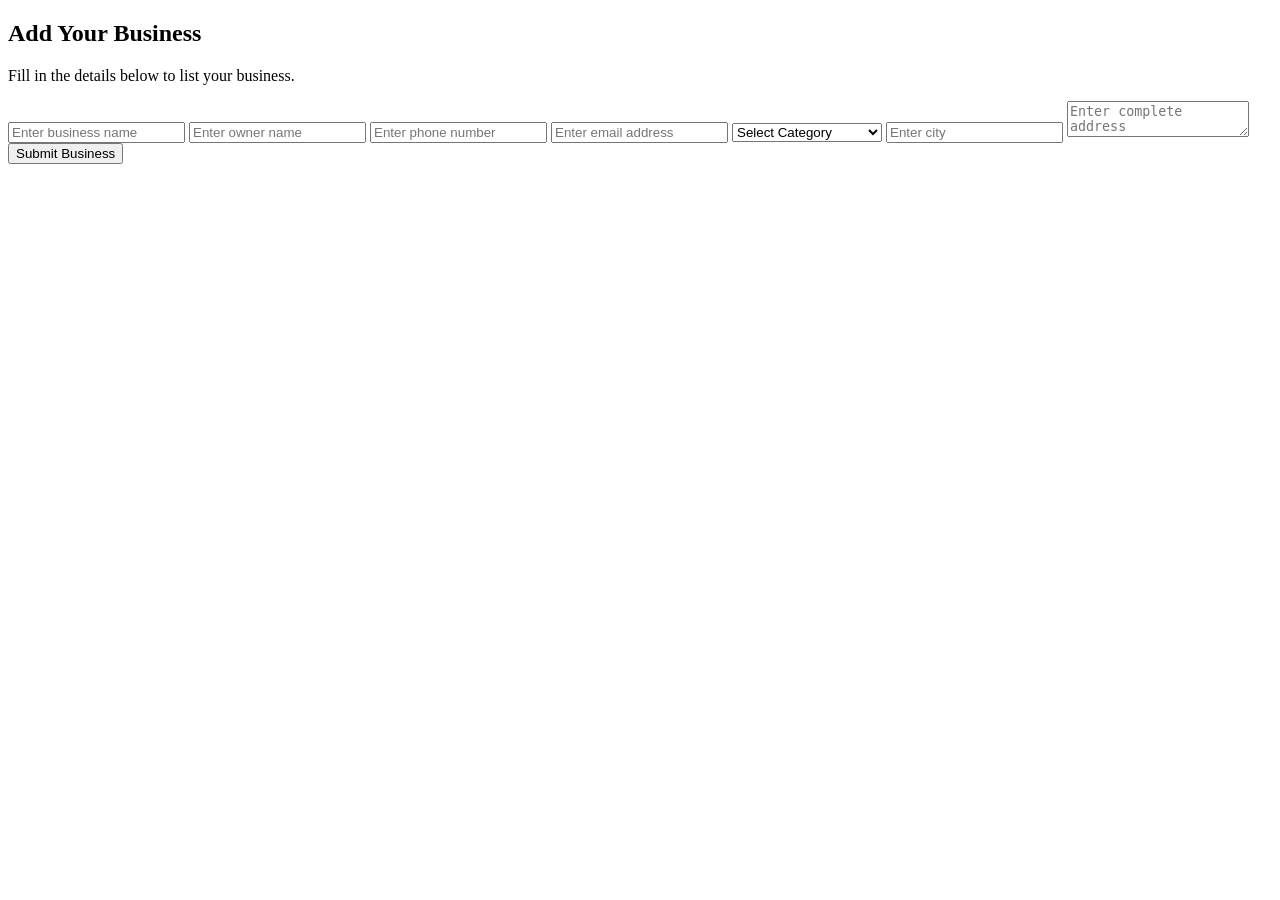
==== templates/add-business.html @ 85b37f09 "Add Insurance Advisor option to business selection" ====
<!DOCTYPE html>
<html>
<head>
    <meta charset="UTF-8">
    <meta name="viewport" content="width=device-width, initial-scale=1.0">
    <title>Add Your Business- Greater Noida Directory(GND)</title>
    <link rel="stylesheet" href="{{ url_for('static', filename='style.css') }}">
</head>
<body>

<section class="business-form-container">

    <h1>Add Your Business</h1>
    <p>Fill in the details below to list your business.</p>

    <form method="POST">

<input type="text" name="name" placeholder="Enter business name" required>

<input type="text" name="owner" placeholder="Enter owner name" required>

<input type="tel" name="phone" placeholder="Enter phone number" required>

<input type="email" name="email" placeholder="Enter email address">

<select name="category" required>
    <option value="">Select Category</option>
    <option value="Hospitals & Clinic">🏥 Hospital & Clinic</option>
    <option value="Restaurants">🍽 Restaurant</option>
    <option value="Education">🏫 Education</option>
    <option value="Jobs">💼 Jobs</option>
    <option value="Fitness">🏋 Fitness</option>
    <option value="Real-estate">🏡 Real Estate</option>
    <option value="Pg-Hostel">🏨 PG / Hostel</option>
    <option value="Beauty">💇 Beauty Services</option>
    <option value="Astrology">🔮 Astrology</option>
    <option value="Advocate">⚖️ Advocate</option>
    <option value="Grocery">🏪 Grocery</option>
    <option value="Medical Stores">🏥 Medical Stores</option>
    <option value="Pooja Samgiri">🕉 Pooja Samgiri</option>
    <option value="Hardware & Furniture>⚒️ Hardware & Furniture</option>
    <option value="Insurance Advisor>🛡️ Insurance Advisor</option>
    <option value="Other">🏬 Other Business</option>
</select>

<input type="text" name="city" placeholder="Enter city">

<textarea name="address" placeholder="Enter complete address"></textarea>

<button type="submit">Submit Business</button>

</form>

</section>

</body>
</html>
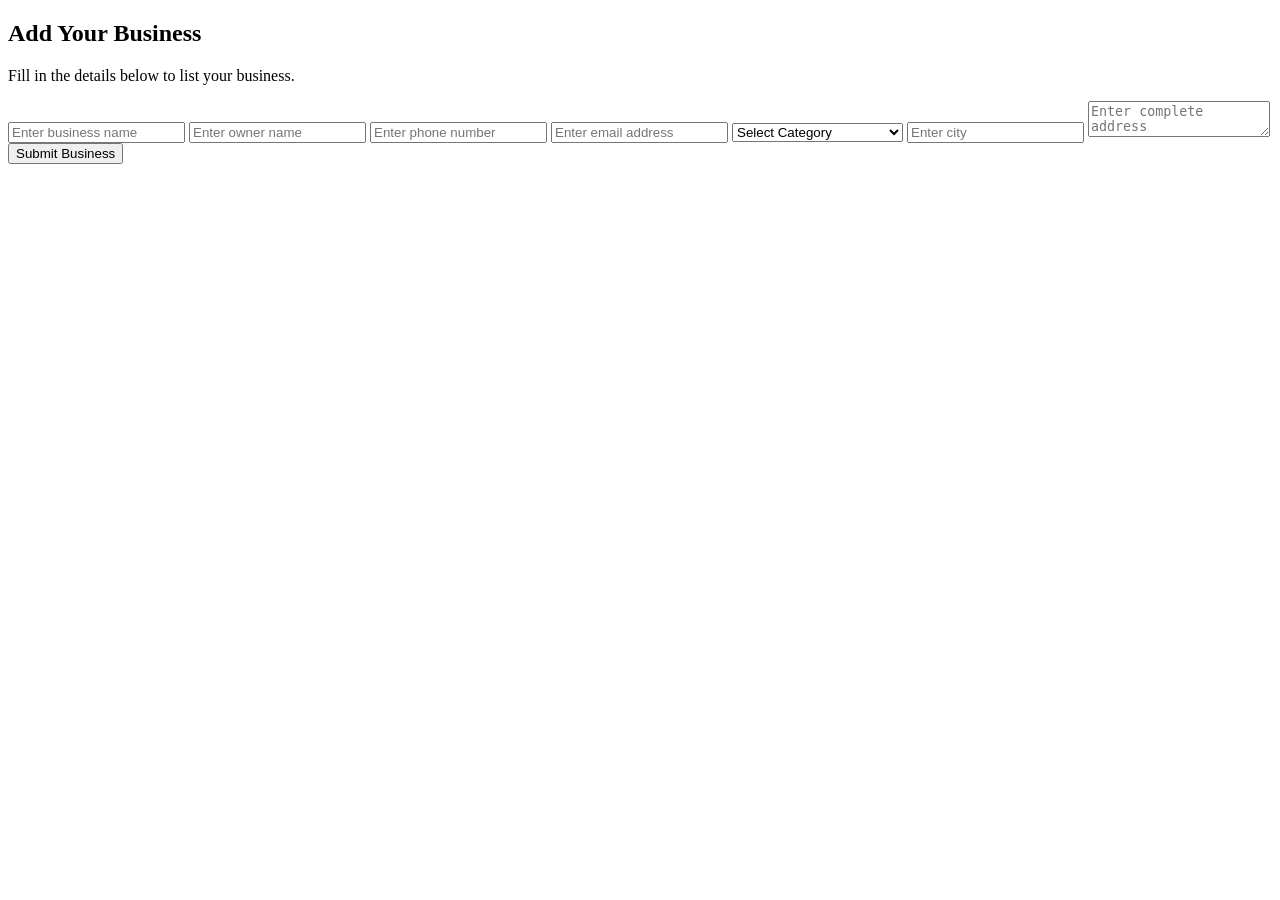
==== commit 2359af30: "Fix HTML option tags and add Pet Shop option" ====
--- a/templates/add-business.html
+++ b/templates/add-business.html
@@ -38,8 +38,9 @@
     <option value="Grocery">🏪 Grocery</option>
     <option value="Medical Stores">🏥 Medical Stores</option>
     <option value="Pooja Samgiri">🕉 Pooja Samgiri</option>
-    <option value="Hardware & Furniture>⚒️ Hardware & Furniture</option>
-    <option value="Insurance Advisor>🛡️ Insurance Advisor</option>
+    <option value="Hardware & Furniture">⚒️ Hardware & Furniture</option>
+    <option value="Insurance Advisor">🛡️ Insurance Advisor</option>
+    <option value="Pet Shop">🐾 Pet Shop</option>
     <option value="Other">🏬 Other Business</option>
 </select>
 
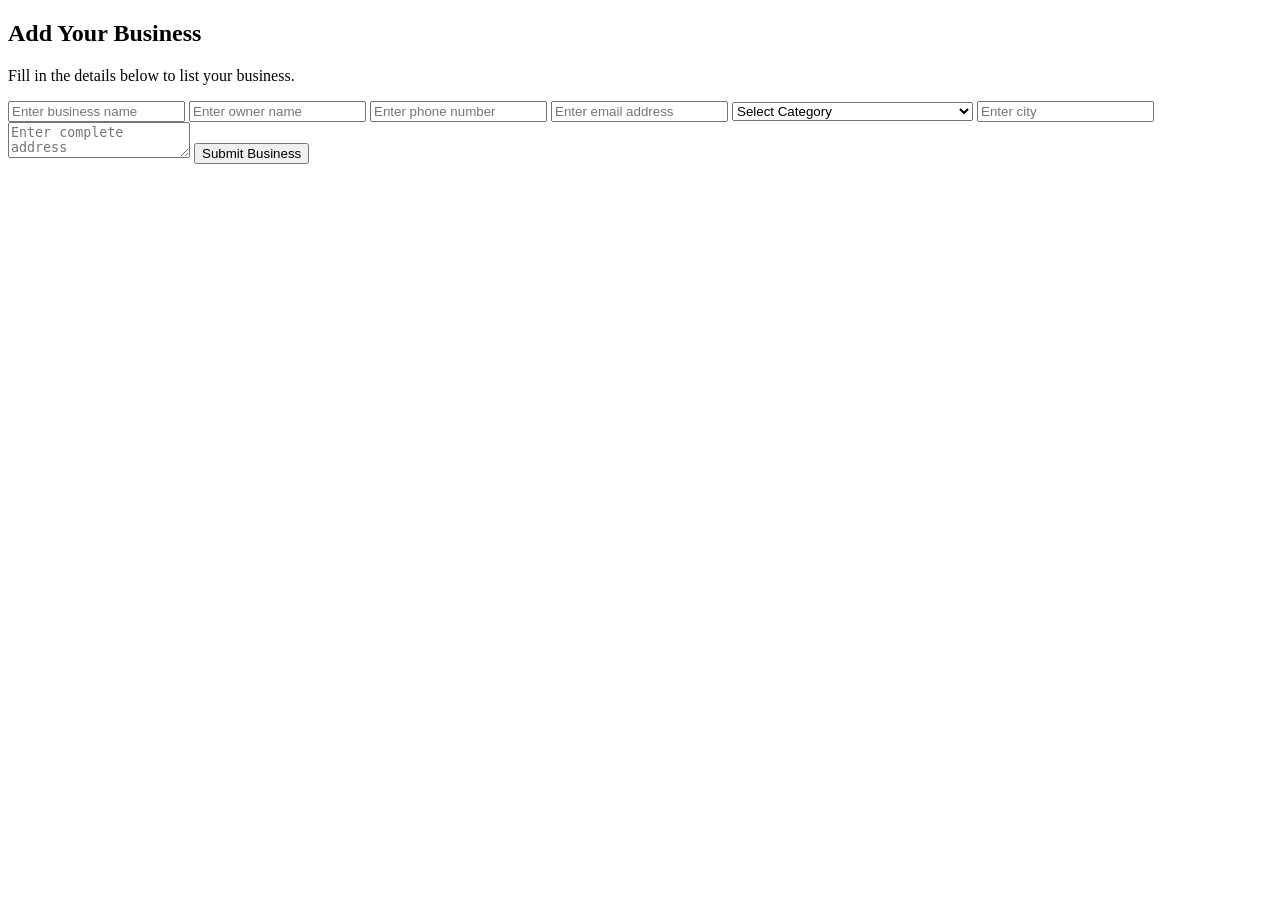
==== commit f566e2f5: "Update add-business.html" ====
--- a/templates/add-business.html
+++ b/templates/add-business.html
@@ -26,21 +26,21 @@
 <select name="category" required>
     <option value="">Select Category</option>
     <option value="Hospitals & Clinic">🏥 Hospital & Clinic</option>
-    <option value="Restaurants">🍽 Restaurant</option>
+    <option value="Astrology">🔮 Astrology</option>
+    <option value="Restaurants & Cafe">🍽 Restaurants & Cafe</option>
     <option value="Education">🏫 Education</option>
     <option value="Jobs">💼 Jobs</option>
-    <option value="Fitness">🏋 Fitness</option>
-    <option value="Real-estate">🏡 Real Estate</option>
+    <option value="Advocate">⚖️ Advocate</option>
+    <option value="House Rent/Sale">House Rent/Sale</option>
+    <option value="Shop Rent/Sale">🏡 Shop Rent/sale</option>
     <option value="Pg-Hostel">🏨 PG / Hostel</option>
     <option value="Beauty">💇 Beauty Services</option>
-    <option value="Astrology">🔮 Astrology</option>
-    <option value="Advocate">⚖️ Advocate</option>
-    <option value="Grocery">🏪 Grocery</option>
-    <option value="Medical Stores">🏥 Medical Stores</option>
-    <option value="Pooja Samgiri">🕉 Pooja Samgiri</option>
-    <option value="Hardware & Furniture">⚒️ Hardware & Furniture</option>
+    <option value="Unisex Saloon">Unisex Saloon</option>
+    <option value="Spa">Spa</option>
+    <option value="Boutique">Boutique</option>
+    <option value="Dry Cleaners">Dry Cleaners</option>
     <option value="Insurance Advisor">🛡️ Insurance Advisor</option>
-    <option value="Pet Shop">🐾 Pet Shop</option>
+    <option value="Mobile Repairs & Computer Services">Mobile Repairs & Computer Services</option>
     <option value="Other">🏬 Other Business</option>
 </select>
 
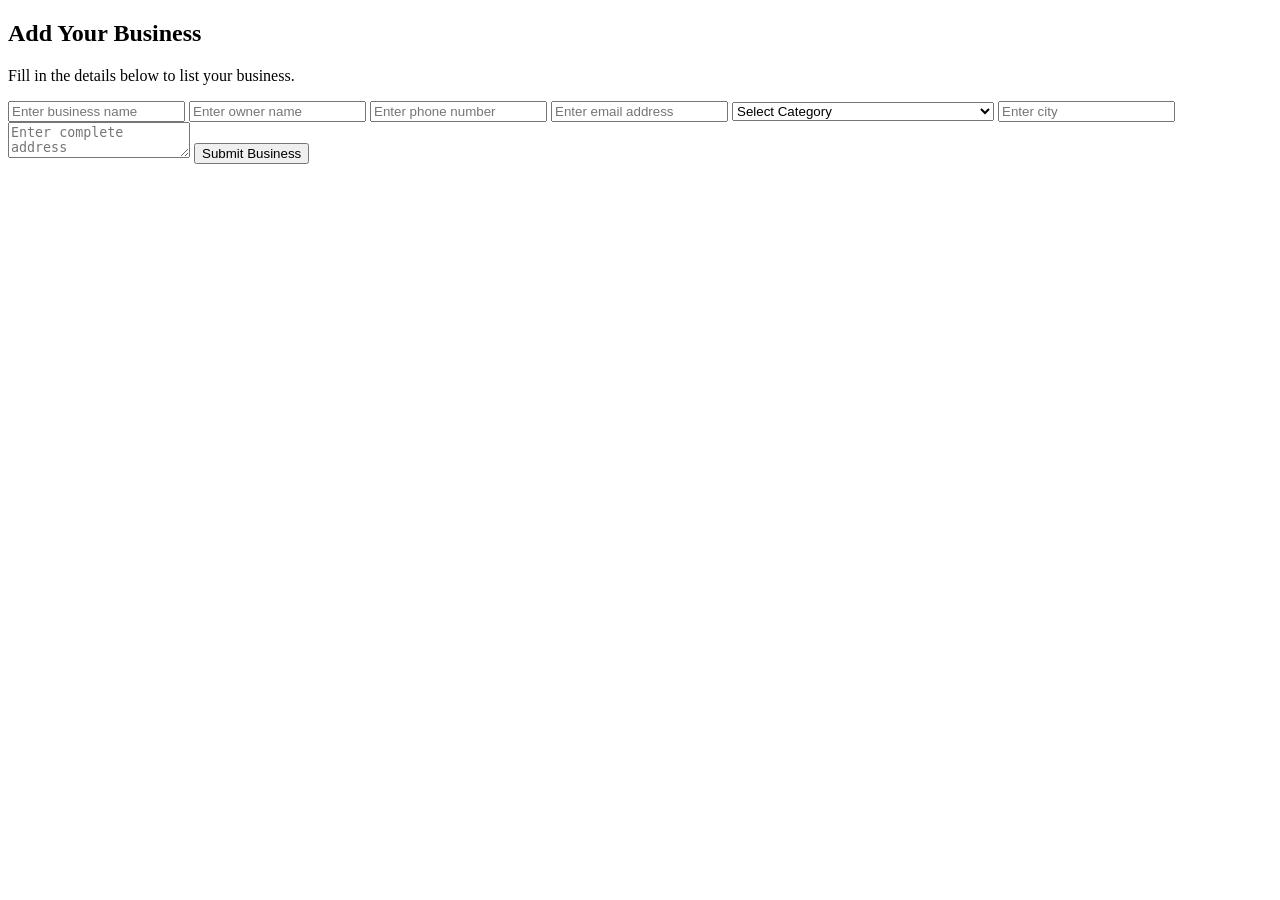
==== commit ab2d841c: "Update add-business.html" ====
--- a/templates/add-business.html
+++ b/templates/add-business.html
@@ -31,16 +31,16 @@
     <option value="Education">🏫 Education</option>
     <option value="Jobs">💼 Jobs</option>
     <option value="Advocate">⚖️ Advocate</option>
-    <option value="House Rent/Sale">House Rent/Sale</option>
-    <option value="Shop Rent/Sale">🏡 Shop Rent/sale</option>
+    <option value="House Rent/Sale">🏘️ House Rent/Sale</option>
+    <option value="Shop Rent/Sale">🏚️ Shop Rent/sale</option>
     <option value="Pg-Hostel">🏨 PG / Hostel</option>
     <option value="Beauty">💇 Beauty Services</option>
-    <option value="Unisex Saloon">Unisex Saloon</option>
-    <option value="Spa">Spa</option>
-    <option value="Boutique">Boutique</option>
-    <option value="Dry Cleaners">Dry Cleaners</option>
+    <option value="Unisex Saloon">💇‍♂️💇‍♀️ Unisex Salon</option>
+    <option value="Spa">💆 Spa</option>
+    <option value="Boutique">🏷️ Boutique</option>
+    <option value="Dry Cleaners">🧼 Dry Cleaners</option>
     <option value="Insurance Advisor">🛡️ Insurance Advisor</option>
-    <option value="Mobile Repairs & Computer Services">Mobile Repairs & Computer Services</option>
+    <option value="Mobile Repairs & Computer Services">💻 Mobile Repairs & Computer Services</option>
     <option value="Other">🏬 Other Business</option>
 </select>
 
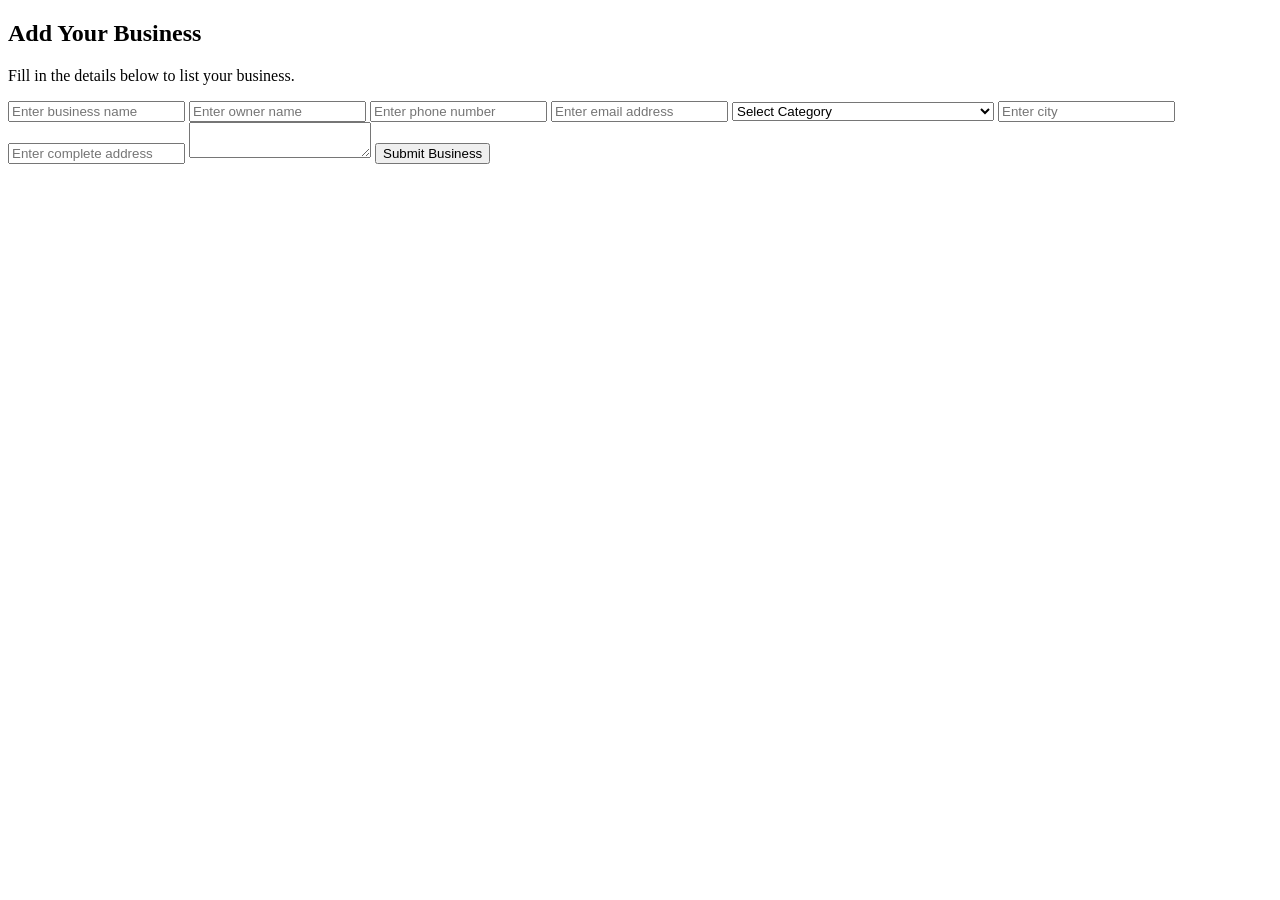
==== commit 195979ab: "Update add-business.html" ====
--- a/templates/add-business.html
+++ b/templates/add-business.html
@@ -30,6 +30,7 @@
     <option value="Restaurants & Cafe">🍽 Restaurants & Cafe</option>
     <option value="Education">🏫 Education</option>
     <option value="Jobs">💼 Jobs</option>
+    <option value="Fitness">💪 Fitness</option>
     <option value="Advocate">⚖️ Advocate</option>
     <option value="House Rent/Sale">🏘️ House Rent/Sale</option>
     <option value="Shop Rent/Sale">🏚️ Shop Rent/sale</option>
@@ -46,7 +47,11 @@
 
 <input type="text" name="city" placeholder="Enter city">
 
+<input type="Number & text" name="GSTIN" paceholder="Enter GSTIN no."
+
 <textarea name="address" placeholder="Enter complete address"></textarea>
+
+<textarea name="Description of Your Business" paceholder="Enter Description of Your Business"></textarea>
 
 <button type="submit">Submit Business</button>
 
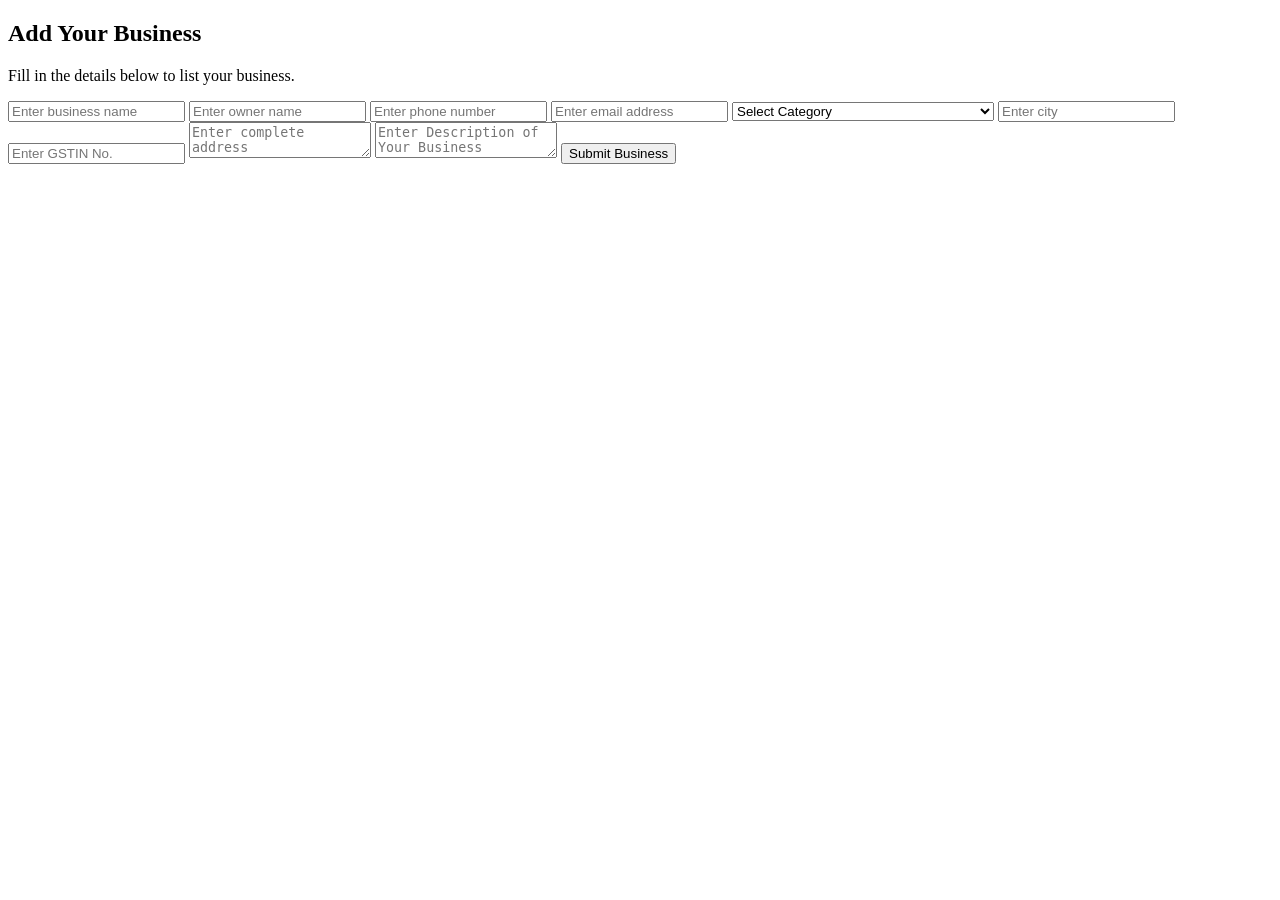
==== commit 24ab0f85: "Update add-business.html" ====
--- a/templates/add-business.html
+++ b/templates/add-business.html
@@ -47,11 +47,16 @@
 
 <input type="text" name="city" placeholder="Enter city">
 
-<input type="Number & text" name="GSTIN" paceholder="Enter GSTIN no."
-
+<input type="text"
+       name="gstin"
+       placeholder="Enter GSTIN No.">
+        
 <textarea name="address" placeholder="Enter complete address"></textarea>
 
-<textarea name="Description of Your Business" paceholder="Enter Description of Your Business"></textarea>
+<textarea
+          name="description"
+          placeholder="Enter Description of Your Business">
+</textarea>
 
 <button type="submit">Submit Business</button>
 
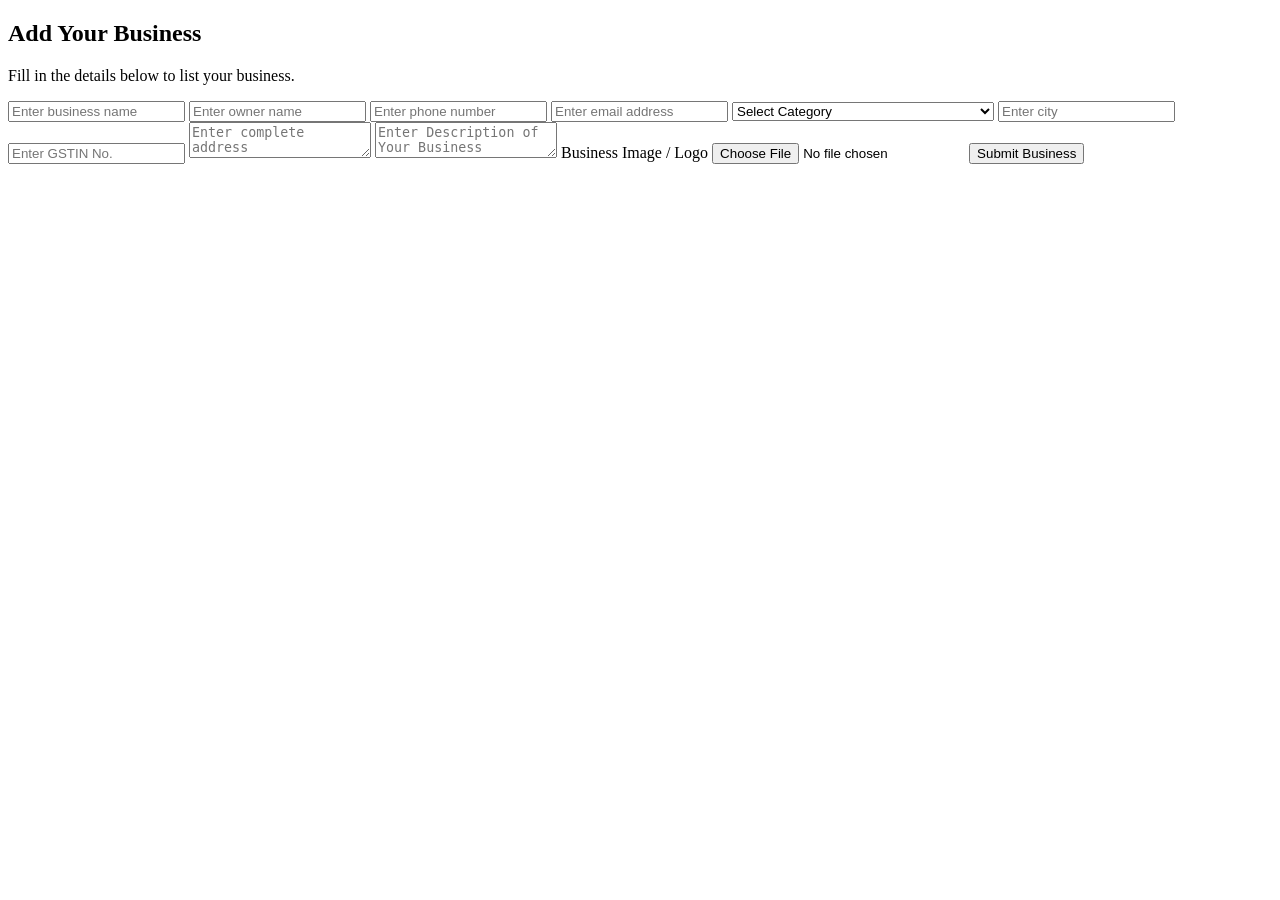
==== commit 4ee947b5: "Enable image upload for business listing Added file input for business image/logo upload in the form" ====
--- a/templates/add-business.html
+++ b/templates/add-business.html
@@ -13,7 +13,7 @@
     <h1>Add Your Business</h1>
     <p>Fill in the details below to list your business.</p>
 
-    <form method="POST">
+    <form method="POST" enctype="multipart/form-data">
 
 <input type="text" name="name" placeholder="Enter business name" required>
 
@@ -58,6 +58,13 @@
           placeholder="Enter Description of Your Business">
 </textarea>
 
+        <label>Business Image / Logo</label>
+
+<input
+type="file"
+name="image"
+accept="image/*">
+
 <button type="submit">Submit Business</button>
 
 </form>
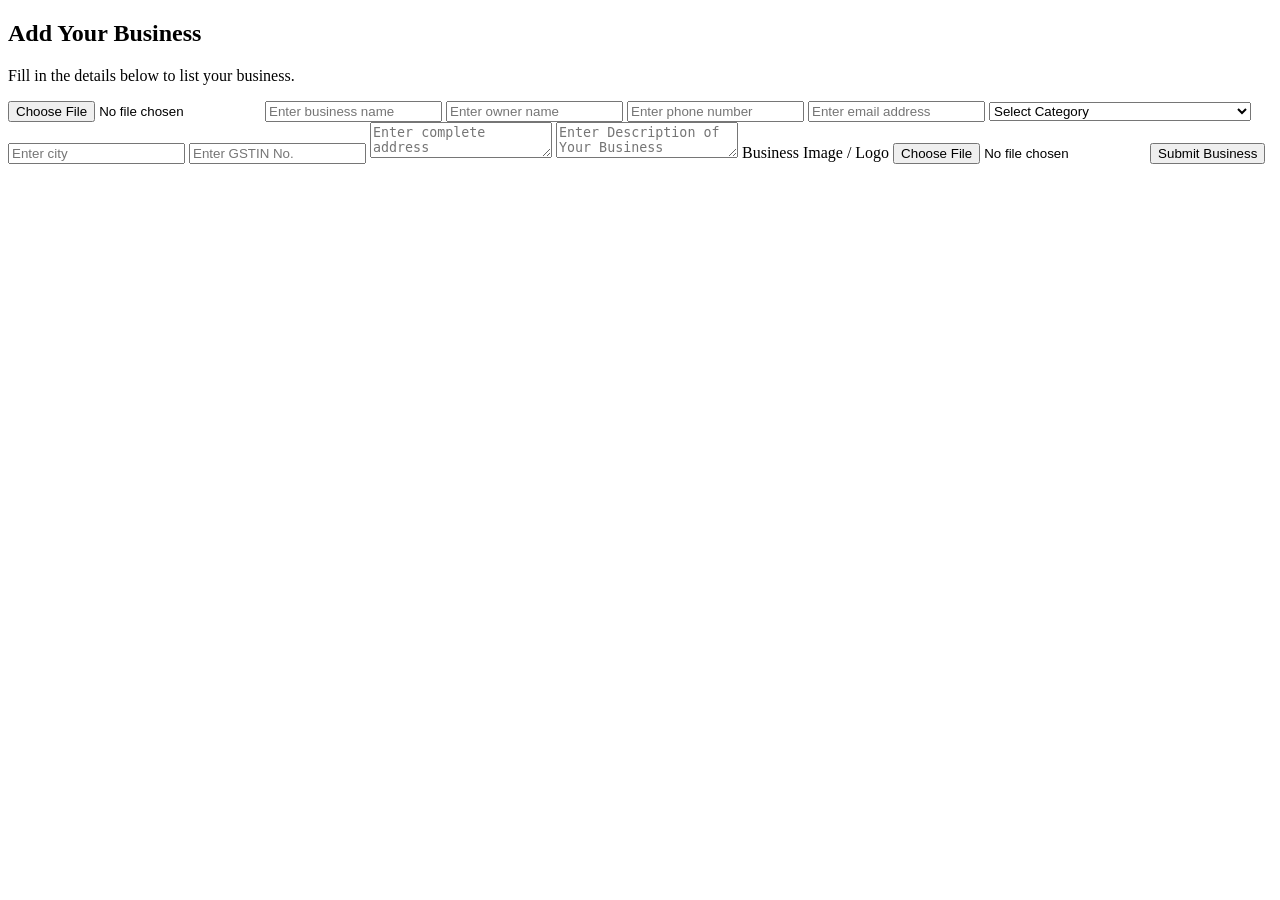
==== commit 3474d53e: "Add image upload input to add-business form Added file input for business image upload." ====
--- a/templates/add-business.html
+++ b/templates/add-business.html
@@ -15,6 +15,8 @@
 
     <form method="POST" enctype="multipart/form-data">
 
+    <input type="file" name="image" accept="image/*">
+        
 <input type="text" name="name" placeholder="Enter business name" required>
 
 <input type="text" name="owner" placeholder="Enter owner name" required>
